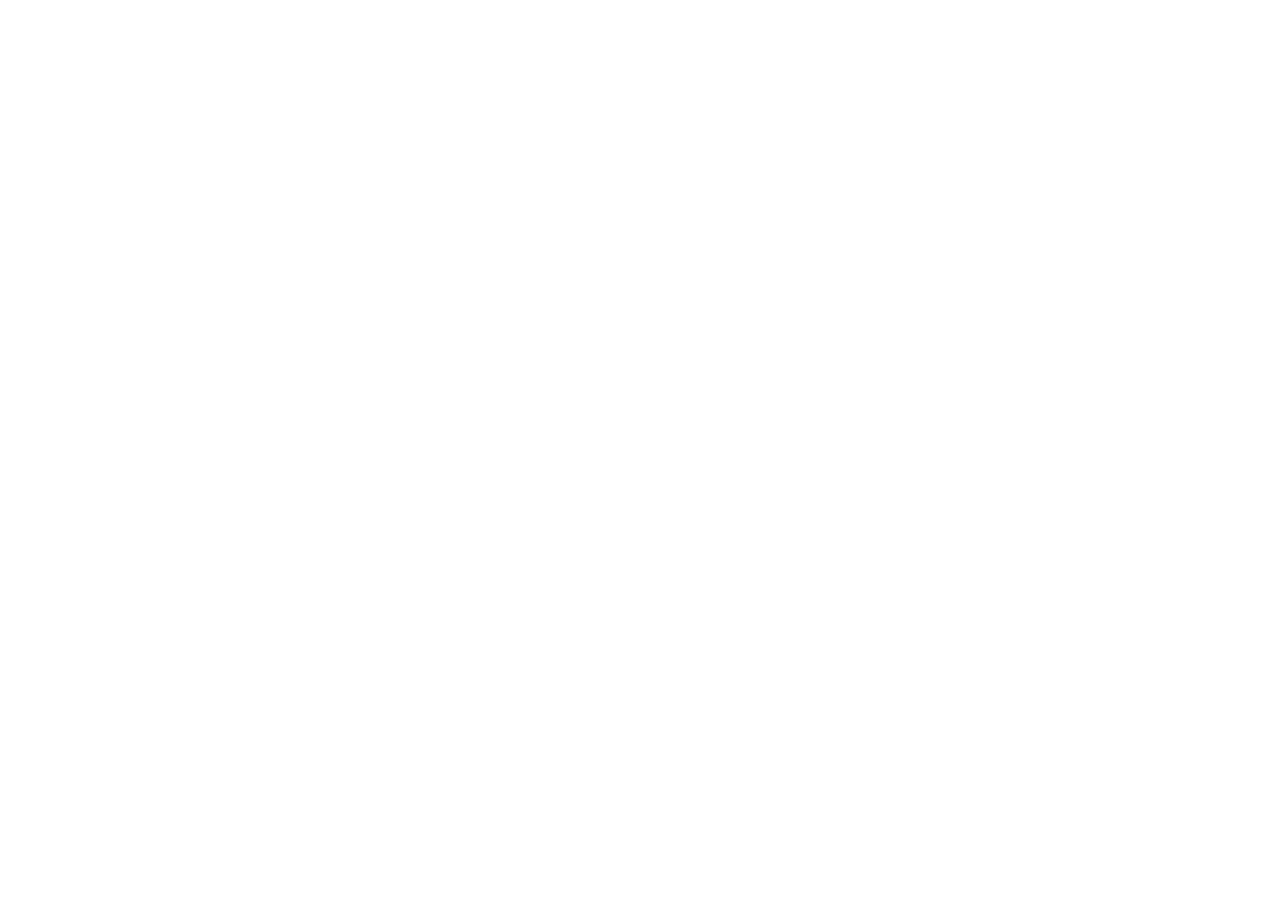
==== card2/index.html @ 8b94c376 "Card1 section." ====
<!DOCTYPE html>
<html lang="en">
<head>
    <meta charset="UTF-8">
    <meta name="viewport" content="width=device-width, initial-scale=1.0">
    <title>Creative Cards</title>

    <link rel="stylesheet" href="style.css">
</head>
<body>
    
</body>
</html>
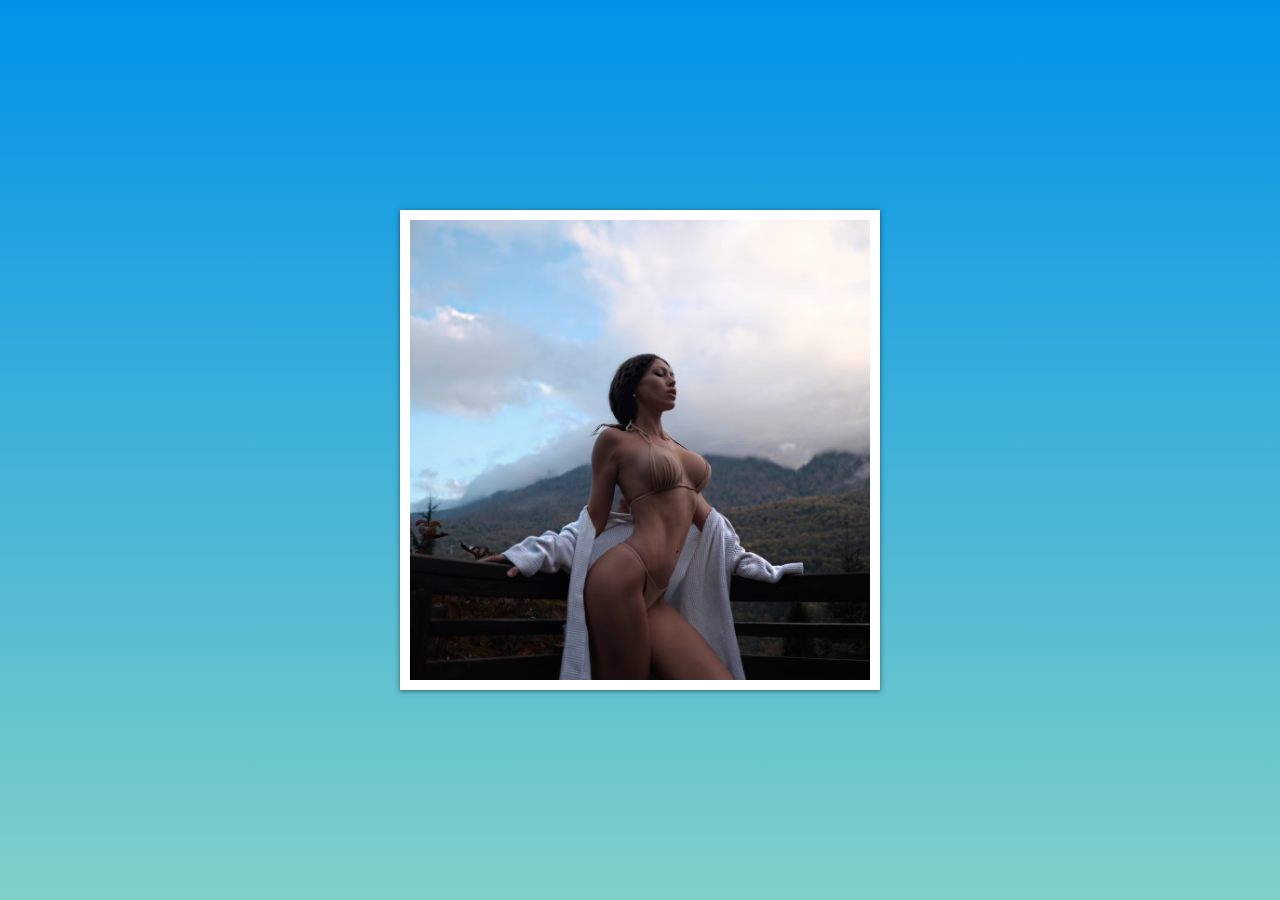
==== commit 394786be: "Card2 section." ====
--- a/card2/index.html
+++ b/card2/index.html
@@ -3,11 +3,18 @@
 <head>
     <meta charset="UTF-8">
     <meta name="viewport" content="width=device-width, initial-scale=1.0">
-    <title>Creative Cards</title>
+    <title>Creative Card 2</title>
 
     <link rel="stylesheet" href="style.css">
 </head>
 <body>
-    
+    <section class="card">
+        <section class="imgBox">
+            <img src="assets/images/creative-card--Igor-Starkov.avif" />
+        </section>
+        <article class="details">
+            <h2>Chilean Hills</h2>
+        </article>
+    </section>
 </body>
 </html>--- a/card2/style.css
+++ b/card2/style.css
@@ -0,0 +1,72 @@
+body {
+    margin: 0;
+    height: 100vh;
+    background: linear-gradient(#0093e9, #80d0c7);
+    display: flex;
+    justify-content: center;
+    align-items: center;
+    font-family: sans-serif;
+}
+
+.card {
+    position: relative;
+    width: 30rem;
+    height: 30rem;
+    background-color: #fff;
+    box-shadow: 0 1px 5px rgba(0, 0, 0, 0.5);
+}
+
+img {
+    position: absolute;
+    top: 0;
+    left: 0;
+    width: 100%;
+    height: 100%;
+    object-fit: cover;
+}
+
+.details {
+    position: absolute;
+    left: 10px;
+    right: 10px;
+    bottom: 10px;
+    height: 60px;
+    text-align: center;
+}
+
+.card::before, .card::after {
+    content: "";
+    position: absolute;
+    top: 0;
+    left: 0;
+    width: 100%;
+    height: 100%;
+    background-color: #fff;
+    transition: 1s;
+    z-index: -1;
+}
+
+.card:hover::before {
+    transform: rotate(20deg);
+    box-shadow: 0 2px 20px rgba(0, 0, 0, 0.2);
+}
+
+.card:hover::after {
+    transform: rotate(10deg);
+    box-shadow: 0 2px 20px rgba(0, 0, 0, 0.2);
+}
+
+.imgBox {
+    position: absolute;
+    top: 10px;
+    left: 10px;
+    bottom: 10px;
+    right: 10px;
+    background-color: #222;
+    transition: 1s;
+    z-index: 2;
+}
+
+.card:hover .imgBox {
+    bottom: 80px;
+}